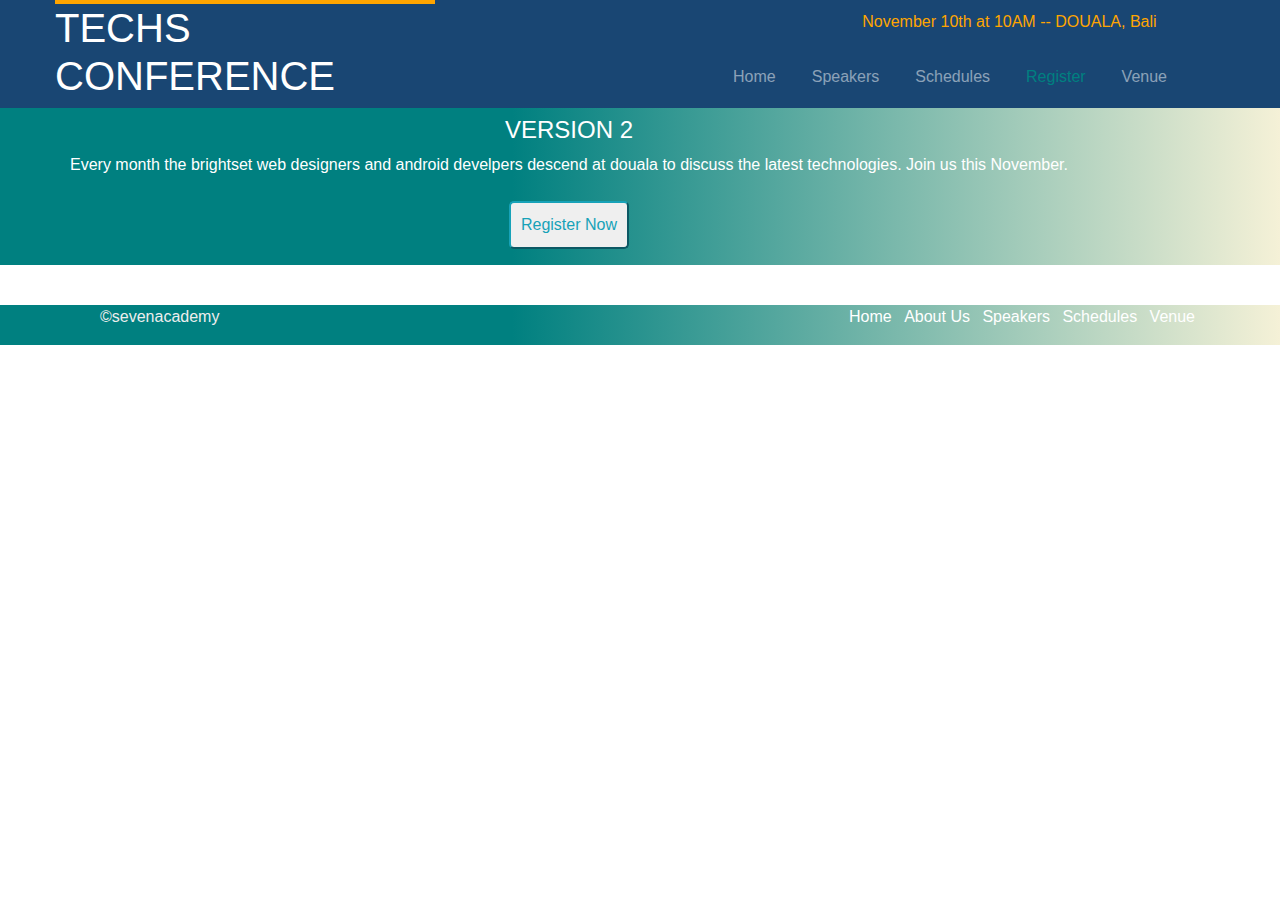
==== assets/pages/register.html @ 45dcb044 "all pages have been added and made responsive to mobiledevices" ====
<!DOCTYPE html>
<html lang="en">
<head>
    <meta charset="UTF-8">
    <meta name="viewport" content="width=device-width, initial-scale=1.0">
    <meta http-equiv="X-UA-Compatible" content="ie=edge">
    <title>Document</title>
    <script src="https://cdnjs.cloudflare.com/ajax/libs/jquery/3.4.1/jquery.js"> </script>
    <link rel="stylesheet" href="../bootstrap/css/bootstrap.css" />
    <link rel="stylesheet" href="../styles/default.css" />
    <script src="../bootstrap/js/bootstrap.bundle.min.js" > </script>
    
</head>
<body>

     <header >

         <section >
              <div class="container top">
            <section class="row" style="padding:0">
                <div class=" col-sm-5 col-lg-4 col-md-4 col-md-4 name">
                    <h1> TECHS <br /> CONFERENCE</h1>
                </div>

               

                <div class=" col-sm-7 col-lg-8 col-12 col-md-8  date " >
                        <p> November 10th at 10AM -- DOUALA, Bali </p>
                        
                        <nav class="navbar navbar-expand-md navbar-dark  sticky-top topNav" >

                <div style=" width:100%;">
                    <button class="navbar-toggler" data-toggle="collapse" data-target= "#collapse_target" >                                              
                            <li class="navbar-toggler-icon" > </li>                                            
                    </button>
                </div>
                                         
                            <div class="collapse navbar-collapse" id="collapse_target" > 
                                    
                        <ul class="navbar-nav" style="text-align: right;">
                            <li clas="nav-item">
                                <a class="nav-link" href="../../index.html">Home</a>
                            </li>
            
                            <li clas="nav-item">
                                <a class="nav-link" href="./speakers.html">Speakers</a>
                            </li>

                            <li clas="nav-item">
                                <a class="nav-link" href="./schedules.html">Schedules</a>
                            </li>

                            <li clas="nav-item">
                            <a class="nav-link active" href="#">Register</a>
                            </li>

                            <li clas="nav-item">
                                <a class="nav-link" href="./venue.html">Venue</a>
                            </li>
                        </ul>
                    </div>
                </nav>
                      
                </div>
            </section>
                </div>
         </section>
        
         <section>
             <div class="container">
            <section class="row">
                            <center>

                                    <h4 class="version" >  VERSION 2 </h4>
                                <p> Every month the brightset web designers and android develpers descend at douala to discuss the latest technologies. Join us this November.

                                <br />
                                <br />
                                <a href="assets/pages/register.html" > <button class="btn-outline-info">Register Now </button> </a>
                            </center>
            </section>
            </div>
         </section>
              
    </header>
<section class="container">
    <div class="row" style="padding: 20px;">

    </div>
</section>
    
     

    <footer >
        <div class="container">
            <div class="row">
    
    
                
             <p class="col-6 col-sm-5 col-lg-6"> &copysevenacademy </p> 
             <div class="col-6 col-sm-7 col-lg-6 "style="padding-right:0" >
                 <nav> 
                 <a href="#"> Home </a>
                    <a href="#"> About Us </a>
                    <a href="#"> Speakers </a>
                    <a href="#"> Schedules </a>
                    <a href="#"> Venue </a>
                </nav>    
             </div>   
             </div>
        </div>
            
                          
    </footer>







   
   
</body>
</html>
---- assets/styles/default.css ----
header>section {
    padding: 0px;
    background-color:#194673
   
}
   .active{
       color:teal !important;
   }

header>:last-child{
    background-image: linear-gradient(to right, teal 40%, #f5f1d7);
    color: white;
}

header div:first-child section  div.name
{
    margin: 0;
   border-top: 4px solid orange;
    color: white;
    text-align: left;
    padding: 0px;
    /* background-color: red; */
}

header div:first-child  section div:last-child{
   padding-right:0px;
   /* background-color: green; */
}

header div:last-child > section  nav a:last-child{
    margin: 0px;
}

header div:last-child > section{
    text-align: center;
    padding-top: .5em;
    /* background-color: yellow; */
}

.date p{
    color: orange;
    font-size: 1em; 
    text-align: right;
}

 ul li{
     padding: 10px;
 }

 ul li:last-child a{
     margin-right:0;
     padding-right: 0;
 }

 ul li a:hover{
  
    color: teal!important;
   
    text-decoration: underline;
}

header div:last-child  section  button{
    padding: 10px;
    border-radius: 5px;
}

footer{
    margin:0;
    box-sizing: border-box;
    background-image: linear-gradient(to right, teal 40%, #f5f1d7);
}

footer p{
    color:#eee;
}

footer .row{
   padding: 0px;
    margin:0;
}

footer nav{
   text-align: right;
}

footer nav a{
    
    color: white;
    margin-right: 8px;
}

footer nav a:last-child{
    margin: 0px;
}


@media screen and (min-width: 900px){

    body{
        /* background-color: green; */
    }
    .name h1{
           
    }

    .date p{
    
        padding-top: 10px; 
        padding-right: 3vw;
    }

    .topNav ul li a{
        position: relative;
        right: 10px;
        
        padding: 5px;
        
    }
}
@media screen and (max-width: 800px){
    body{
        /* background-color: red; */
    }
   

    .name h1{
        margin-top:10px;
          font-size: 2em;
        margin-right:2em;
    } 

    .date p{
        padding-top: 10px; 
        padding-right: 3.5vw;
    }

    .topNav ul li a{
        position: relative;
        right: 10px;
        
        padding: 5px;
        
    }

    .name{
        border-top:10px solid orange;
    }
}






@media screen and (max-width: 700px){
    body{
        /* background-color: pink; */
    }

}

@media screen and (max-width: 600px){
        body{
            /* background-color: green */
        }     
}


@media screen and (max-width: 500px){
    body{
        /* background-color: orange; */
        width: 100vw;
    }

    .name {
        padding: 0px;
       
    }

    .name h1{
        
        margin:0px;
      margin-left: 6vw;
        padding-left:7vw;
        margin:0;
        padding-top:16px;
      display: inline-block;
      border-top: 4px solid orange;
    }

    header div:first-child section  div.name{
        border-top: black;
    }

    .date p{
        position: relative;
        top: 18vw;
        width:50vw;
        margin-left: 3vw; 
      
    }

    .topNav{
      
         width: 95%;
         margin-bottom: 3px;
    }
   
    .topNav ul{
        margin-top: 2vh;
        background-color: #1d4770;
        width:100%;
     
    }

    .topNav ul li:hover{
      color: teal;
    }

    .topNav ul li:hover{
       
        background-color: teal;
        opacity: 0.5;
        border-bottom: 2px solid white;
    }

    .col-12{   
        position: relative;
        top: -2vh;
        box-sizing: border-box;
    }

    footer .container .row div nav a{
        display: inline-block;
        width: 100px;
        text-align: right;
    }   
}

.top{
    padding: 0px;
}


.topNav{
        text-align: right;
  
       
         padding: 0;
      
        
        box-sizing: border-box;
}

.row{
    width: 100%;
}
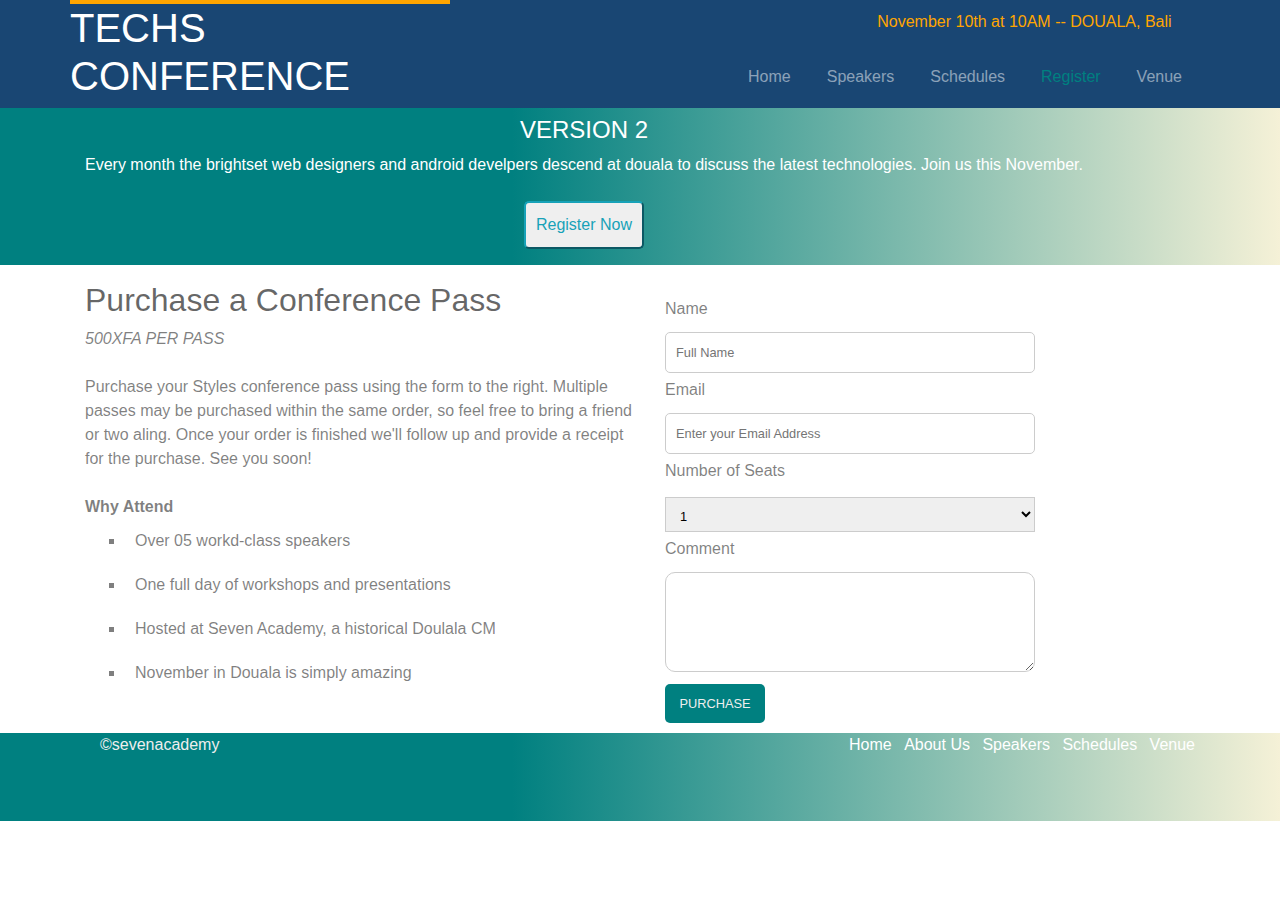
==== commit 499f6329: "its all responsive now" ====
--- a/assets/pages/register.html
+++ b/assets/pages/register.html
@@ -8,12 +8,13 @@
     <script src="https://cdnjs.cloudflare.com/ajax/libs/jquery/3.4.1/jquery.js"> </script>
     <link rel="stylesheet" href="../bootstrap/css/bootstrap.css" />
     <link rel="stylesheet" href="../styles/default.css" />
+    <link rel="stylesheet" href="../styles/register.css" />
     <script src="../bootstrap/js/bootstrap.bundle.min.js" > </script>
     
 </head>
 <body>
 
-     <header >
+ <header >
 
          <section >
               <div class="container top">
@@ -82,16 +83,69 @@
             </div>
          </section>
               
-    </header>
-<section class="container">
-    <div class="row" style="padding: 20px;">
+</header>
+
+
+<section class="container object">
+    <div class="row">
+        <div class="col-lg-6 col-md-12 col-12"">
+                <div id="purchase_text" style="color: rgba(0, 0, 0, 0.5);">
+                        <h2 style="color:rgba(0, 0, 0, 0.6)"> Purchase a Conference Pass</h2>
+                        <i> <span>500XFA PER PASS</span> </i>
+                        <br />
+                        <br />
+                        Purchase your Styles conference pass using the form to the right. Multiple passes may be purchased within the same order,
+                        so feel free to bring a friend or two aling. Once your order is finished we'll follow up and provide a receipt for the purchase.
+                        See you soon!
+                        <br />
+                        <br />
+                        <dt>Why Attend</dt>
+                        
+                            <ul list-style-type="d" >
+                                <li>Over 05 workd-class speakers</li>
+                                <li>One full day of workshops and presentations</li>
+                                <li>Hosted at Seven Academy, a historical Doulala CM</li>
+                                <li>November in Douala is simply amazing</li>
+                            </ul>
+                        
+                    </div>
+        </div>
+
+        <div class="col-lg-6 col-md-12 col-12 register" >
+                <div id="register_form">
+                        <form>
+                            <label> Name</label>
+                            <br />         
+                            <input type="text" required placeholder="Full Name" />
+                            <br />
+                            <label> Email</label><br />         
+                            <input type="email" required placeholder="Enter your Email Address" />
+                            <br />
+                            <label>Number of Seats</label>
+                            <br />
+                            <select class="choose">
+                                <option>1</option>
+                                <option>2</option>
+                                <option>3</option>
+                                <option>4</option>
+                                <option>5</option>
+                            </select>
+            
+                            <br />
+                            <label>Comment</label>
+                            <textarea placeholder="Place your Comments here" > </textarea>
+                                
+                          <input type="submit" value="PURCHASE" id="btn">
+                        </form>
+                    </div>
+        </div>
 
     </div>
 </section>
     
      
 
-    <footer >
+ <footer >
         <div class="container">
             <div class="row">
     
@@ -111,7 +165,7 @@
         </div>
             
                           
-    </footer>
+</footer>
 
 
 
--- a/assets/styles/default.css
+++ b/assets/styles/default.css
@@ -66,6 +66,7 @@
 }
 
 footer{
+    padding-bottom: 3em;
     margin:0;
     box-sizing: border-box;
     background-image: linear-gradient(to right, teal 40%, #f5f1d7);
@@ -94,15 +95,15 @@
     margin: 0px;
 }
 
+@media screen and(min-width:992px){
+    footer{
+        position: absolute;
+        bottom: 0;
+    }
+}
 
 @media screen and (min-width: 900px){
 
-    body{
-        /* background-color: green; */
-    }
-    .name h1{
-           
-    }
 
     .date p{
     
@@ -151,6 +152,19 @@
 
 
 
+@media screen and (max-width: 991px){
+    body{
+        /* background-color: lightseagreen; */
+    }
+
+   
+
+    .topNav ul li{
+        padding: 10px 5px;
+    }
+
+   
+}
 
 
 @media screen and (max-width: 700px){
@@ -163,7 +177,16 @@
 @media screen and (max-width: 600px){
         body{
             /* background-color: green */
-        }     
+        } 
+        .name{
+            width: 50%;
+        }
+        
+        .name h1{
+           
+            padding-left: 1em;
+
+        }
 }
 
 
@@ -231,10 +254,13 @@
         box-sizing: border-box;
     }
 
+
+
     footer .container .row div nav a{
         display: inline-block;
         width: 100px;
         text-align: right;
+       
     }   
 }
 
--- a/assets/styles/register.css
+++ b/assets/styles/register.css
@@ -0,0 +1,96 @@
+.row{
+    margin:0;
+    padding:0 ;
+}
+
+.object{
+    padding-top:1em;
+}
+
+.row >div:first-child{
+    padding: 0px;
+}
+.register{
+   
+    padding-top:1em;
+}
+
+#register_form{
+    display: inline-block;
+    height: 100%;
+    padding: 10px;
+   padding-top: 0px;
+    box-sizing: border-box;
+    margin:0px auto;
+
+}
+
+#register_form label{
+    font-family: arial;
+    margin-bottom: 6px;
+    color: rgba(0,0,0,0.5);
+    
+}
+
+#register_form input[type="text"],input[type="email"]{
+    width:96%;
+    padding: 10px;
+    margin-top: 5px;
+    margin-bottom: 5px;
+    border-radius: 5px;
+    border: 1px solid #ccc;
+    font-size: .8em;
+}
+
+input[type=submit]{
+    padding: 10px;
+    font-size: 0.8em;
+    background-color: teal;
+    color:#eee;
+   width: 100px;
+   border-radius: 5px;
+   border: 0px;
+}
+
+#register_form select{
+    margin-top: 8px;
+    padding: 10px;
+    font-size: 0.8em;
+    padding: 10px;
+    width: 96%;
+    border: 1px solid #ccc;
+    height: 35px;
+    margin-bottom: 5px;
+}
+
+textarea{
+    margin-top:5px;
+    width: 96%;
+    height: 100px;
+    border-radius: 10px;
+    border: 1px solid #ccc;
+    margin-bottom: 5px;
+    
+}
+
+ul{
+    list-style-type: square;
+}
+.list{
+    margin-left: 2em;
+}
+
+
+@media  screen and (max-width: 992){
+    .register{
+        padding: 0;
+    }
+}
+
+@media screen and (max-width: 600px){
+    #purchase_text  h2{
+        margin-top: 0.5em; 
+        font-size: 1.6em;
+    }
+}
+
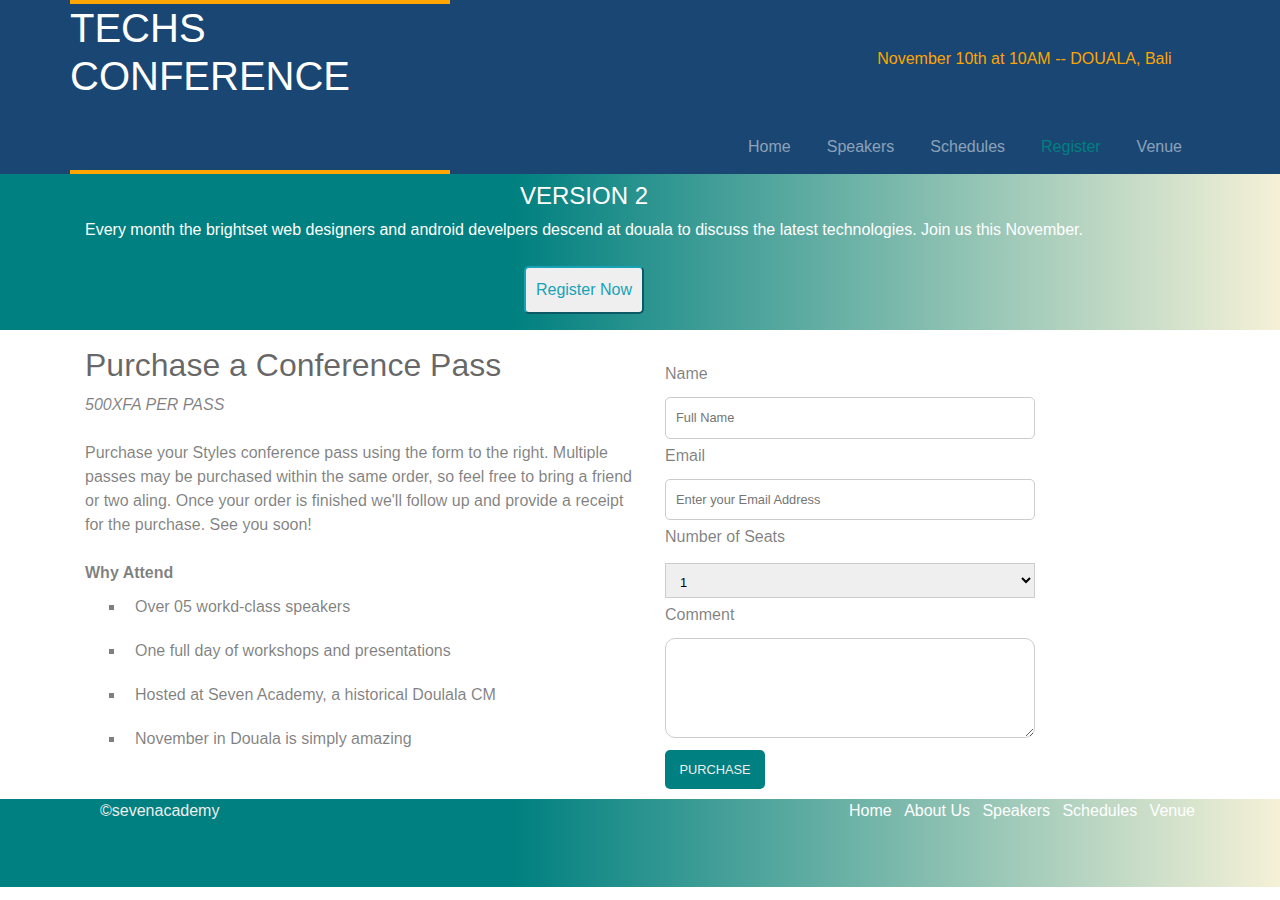
==== commit 62533462: "I have added a countdown" ====
--- a/assets/pages/register.html
+++ b/assets/pages/register.html
@@ -174,6 +174,6 @@
 
 
    
-   
+<script src="../script/countdown.js"> </script>   
 </body>
 </html>--- a/assets/styles/default.css
+++ b/assets/styles/default.css
@@ -17,6 +17,7 @@
 {
     margin: 0;
    border-top: 4px solid orange;
+  
     color: white;
     text-align: left;
     padding: 0px;
@@ -55,7 +56,7 @@
 
  ul li a:hover{
   
-    color: teal!important;
+    color: white!important;
    
     text-decoration: underline;
 }
@@ -95,6 +96,7 @@
     margin: 0px;
 }
 
+
 @media screen and(min-width:992px){
     footer{
         position: absolute;
@@ -105,6 +107,7 @@
 @media screen and (min-width: 900px){
 
 
+
     .date p{
     
         padding-top: 10px; 
@@ -118,7 +121,20 @@
         padding: 5px;
         
     }
-}
+
+    .name{
+        border-bottom: 4px solid orange;
+    }
+
+    .date p{
+        margin-top: 5%;   
+    }
+    .topNav{
+        margin-top:6.5%;
+    }
+
+}
+
 @media screen and (max-width: 800px){
     body{
         /* background-color: red; */
@@ -130,6 +146,9 @@
           font-size: 2em;
         margin-right:2em;
     } 
+    #root{
+        padding-left:10px;
+    }
 
     .date p{
         padding-top: 10px; 
@@ -147,6 +166,18 @@
     .name{
         border-top:10px solid orange;
     }
+}
+
+
+h1 .counter{
+  
+    display: inline-block;
+    padding:5px 5px;
+    border: 2px solid rgb(155, 112, 32);
+    border-radius: 5px;
+    background-color:rgba(248, 163, 4, 0.6);
+    margin-bottom: 5px;
+    font-size: 0.3
 }
 
 
@@ -197,19 +228,24 @@
     }
 
     .name {
-        padding: 0px;
+        padding: 0px; 
+       border: 0;
+    }
        
-    }
+ 
 
     .name h1{
-        
         margin:0px;
-      margin-left: 6vw;
+        margin-left: 6vw;
         padding-left:7vw;
         margin:0;
         padding-top:16px;
       display: inline-block;
       border-top: 4px solid orange;
+      border-bottom: 4px solid orange;
+    }
+    .counter{
+        font-size: 0.3em;
     }
 
     header div:first-child section  div.name{
@@ -237,16 +273,15 @@
      
     }
 
-    .topNav ul li:hover{
-      color: teal;
-    }
-
+    
     .topNav ul li:hover{
        
         background-color: teal;
         opacity: 0.5;
         border-bottom: 2px solid white;
     }
+
+   
 
     .col-12{   
         position: relative;
